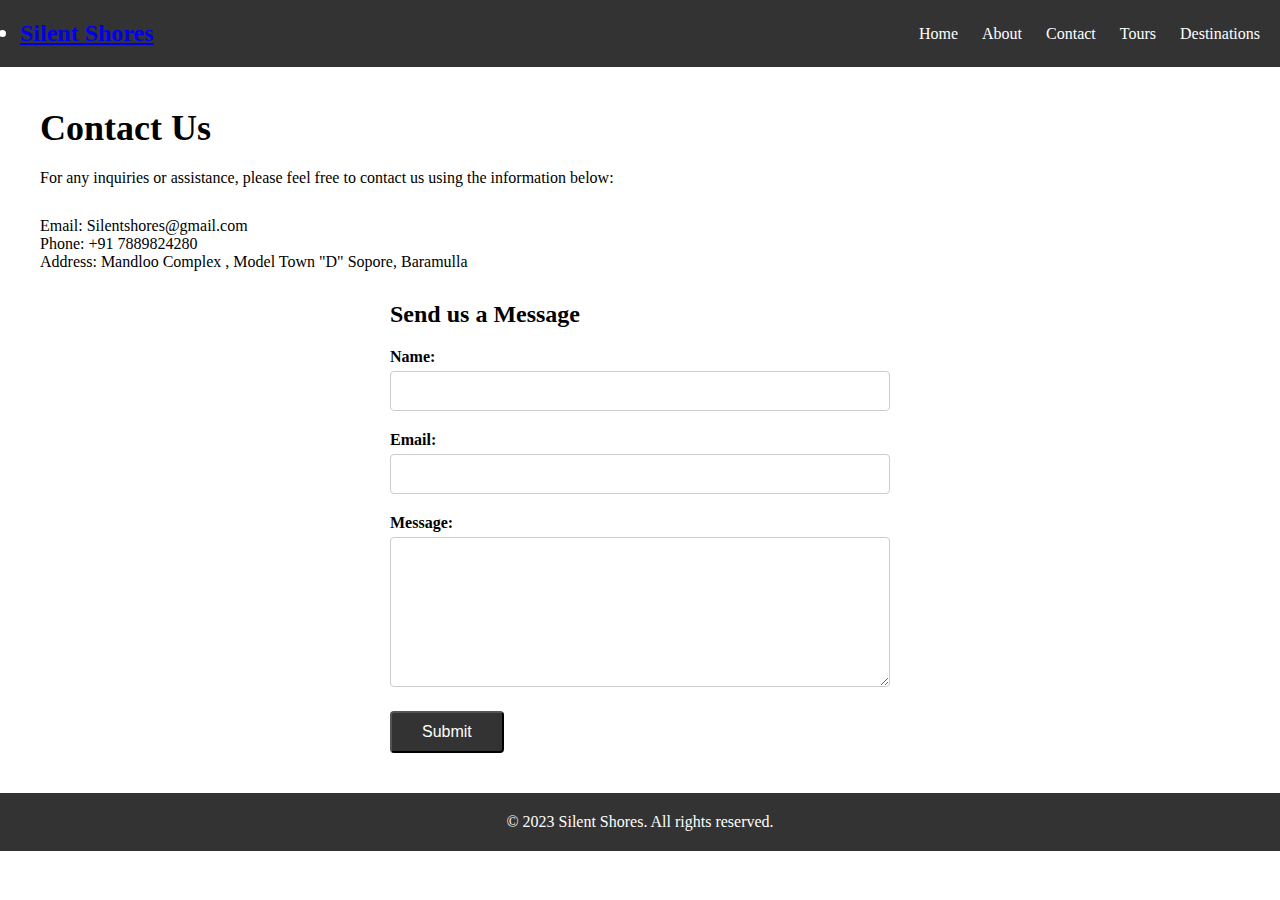
==== contact.html @ 1e836109 "added all other files" ====
<!DOCTYPE html>
<html>
<head>
  <title>Contact Us - Tour and Travel Website</title>
  <link rel="stylesheet" type="text/css" href="contactstyles.css">
</head>
<body>
  <header>
    <nav>
      <div class="logo">
        <h1> <li><a href="index.html">Silent Shores </a></li></h1>
      </div>
      <ul class="nav-links">
        <li><a href="index.html">Home</a></li>
        <li><a href="about.html">About</a></li>
        <li><a href="contact.html">Contact</a></li>
        <li><a href="#">Tours</a></li>
        <li><a href="#">Destinations</a></li>
      </ul>
    </nav>
  </header>

  <section class="contact-section">
    <h2>Contact Us</h2>
    <p>For any inquiries or assistance, please feel free to contact us using the information below:</p>
    <ul>
      <li>Email: Silentshores@gmail.com</li>
      <li>Phone: +91 7889824280</li>
      <li>Address: Mandloo Complex , Model Town "D" Sopore, Baramulla</li>
    </ul>
    <form class="contact-form">
      <h3>Send us a Message</h3>
      <div class="form-group">
        <label for="name">Name:</label>
        <input type="text" id="name" name="name" required>
      </div>
      <div class="form-group">
        <label for="email">Email:</label>
        <input type="email" id="email" name="email" required>
      </div>
      <div class="form-group">
        <label for="message">Message:</label>
        <textarea id="message" name="message" required></textarea>
      </div>
      <button type="submit" class="btn">Submit</button>
    </form>
  </section>

  <footer>
    <p>&copy; 2023 Silent Shores. All rights reserved.</p>
  </footer>
</body>
</html>
---- contactstyles.css ----
/* Reset some default styles */
* {
    margin: 0;
    padding: 0;
    box-sizing: border-box;
  }
  
  /* Style the header */
  header {
    background-color: #333;
    color: #fff;
    padding: 20px;
  }
  
  nav {
    display: flex;
    justify-content: space-between;
    align-items: center;
  }
  
  .logo h1 {
    font-size: 24px;
  }
  
  .nav-links li {
    display: inline-block;
    margin-left: 20px;
  }
  
  .nav-links a {
    color: #fff;
    text-decoration: none;
  }
  
  /* Style the contact section */
  .contact-section {
    padding: 40px;
  }
  
  .contact-section h2 {
    font-size: 36px;
    margin-bottom: 20px;
  }
  
  .contact-section p {
    margin-bottom: 30px;
  }
  
  .contact-section ul {
    list-style: none;
    margin-bottom: 30px;
  }
  
  .contact-form {
    max-width: 500px;
    margin: 0 auto;
  }
  
  .contact-form h3 {
    font-size: 24px;
    margin-bottom: 20px;
  }
  
  .form-group {
    margin-bottom: 20px;
  }
  
  .form-group label {
    display: block;
    font-weight: bold;
    margin-bottom: 5px;
  }
  
  .form-group input,
  .form-group textarea {
    width: 100%;
    padding: 10px;
    font-size: 16px;
    border-radius: 4px;
    border: 1px solid #ccc;
  }
  
  .form-group textarea {
    height: 150px;
  }
  
  .btn {
    display: inline-block;
    padding: 10px 30px;
    background-color: #333;
    color: #fff;
    text-decoration: none;
    border-radius: 4px;
    font-size: 16px;
    cursor: pointer;
  }
  
  /* Style the footer */
  footer {
    background-color: #333;
    color: #fff;
    text-align: center;
    padding: 20px;
  }
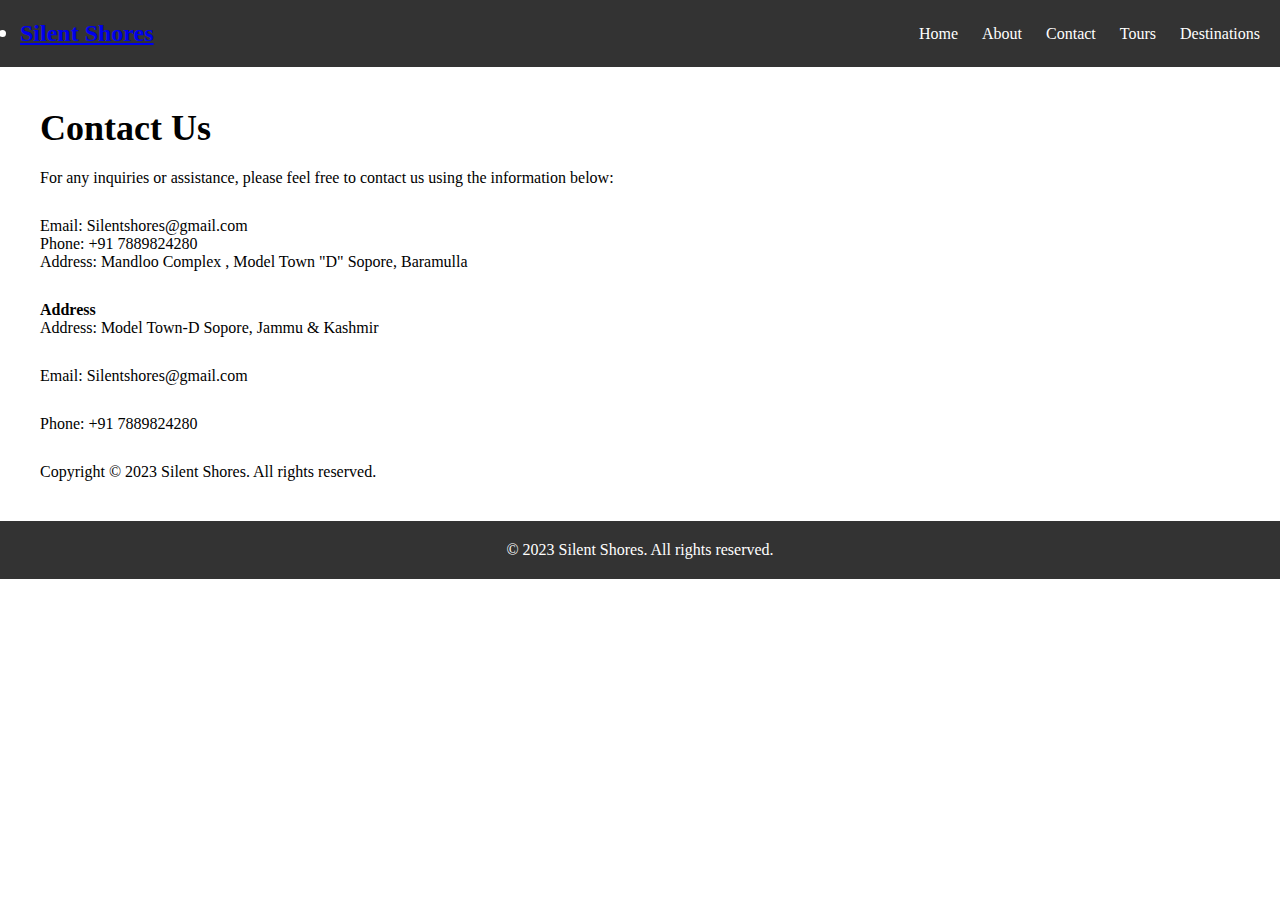
==== commit 898bab1b: "Update contact.html" ====
--- a/contact.html
+++ b/contact.html
@@ -28,22 +28,18 @@
       <li>Phone: +91 7889824280</li>
       <li>Address: Mandloo Complex , Model Town "D" Sopore, Baramulla</li>
     </ul>
-    <form class="contact-form">
-      <h3>Send us a Message</h3>
-      <div class="form-group">
-        <label for="name">Name:</label>
-        <input type="text" id="name" name="name" required>
+    <div class="footer__col">
+          <h4>Address</h4>
+          <p>
+            <span>Address:</span> Model Town-D Sopore, Jammu & Kashmir 
+          </p>
+          <p><span>Email:</span> Silentshores@gmail.com</p>
+          <p><span>Phone:</span> +91 7889824280</p>
+        </div>
       </div>
-      <div class="form-group">
-        <label for="email">Email:</label>
-        <input type="email" id="email" name="email" required>
+      <div class="footer__bar">
+        Copyright © 2023 Silent Shores. All rights reserved.
       </div>
-      <div class="form-group">
-        <label for="message">Message:</label>
-        <textarea id="message" name="message" required></textarea>
-      </div>
-      <button type="submit" class="btn">Submit</button>
-    </form>
   </section>
 
   <footer>
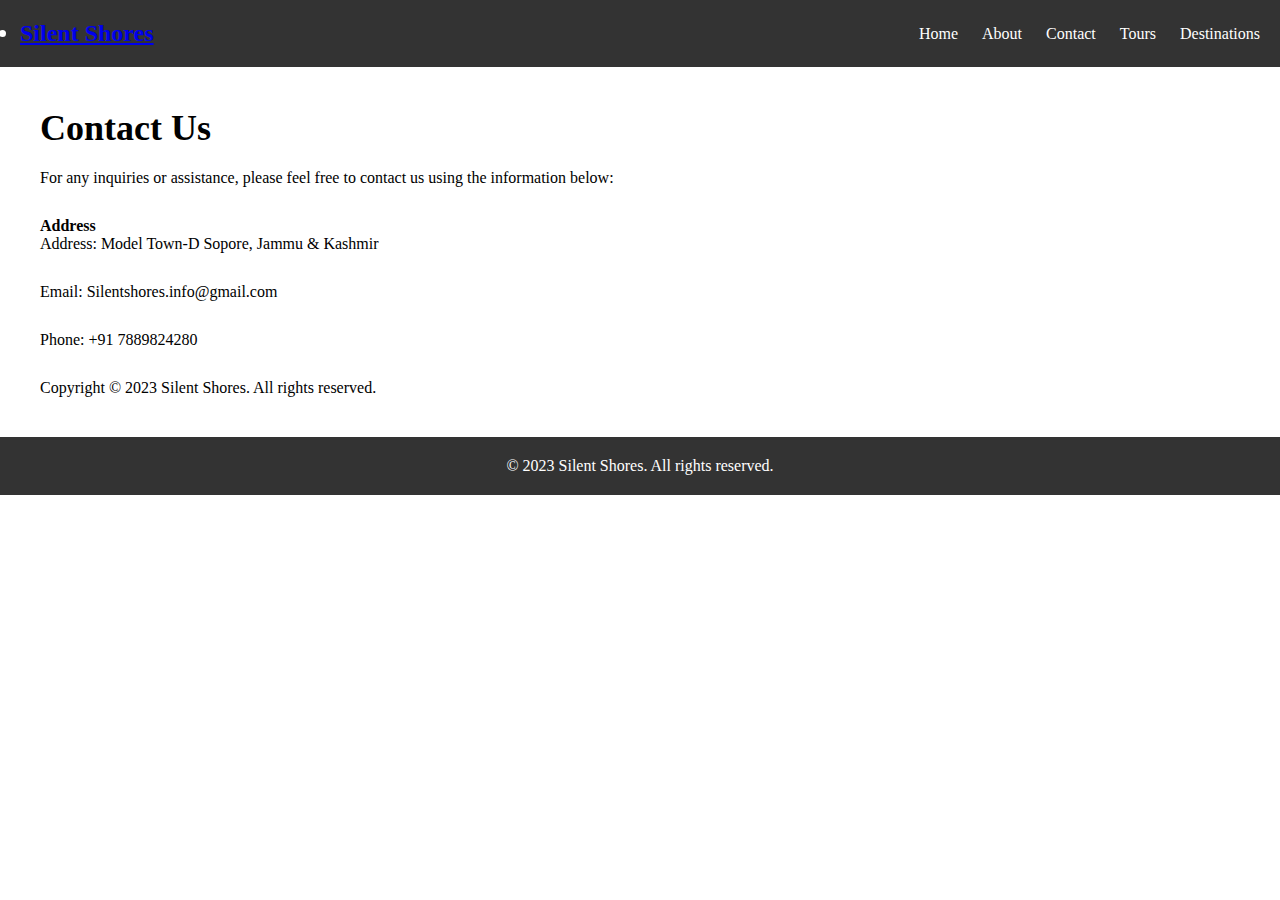
==== commit 1597b7ee: "Update contact.html" ====
--- a/contact.html
+++ b/contact.html
@@ -23,17 +23,12 @@
   <section class="contact-section">
     <h2>Contact Us</h2>
     <p>For any inquiries or assistance, please feel free to contact us using the information below:</p>
-    <ul>
-      <li>Email: Silentshores@gmail.com</li>
-      <li>Phone: +91 7889824280</li>
-      <li>Address: Mandloo Complex , Model Town "D" Sopore, Baramulla</li>
-    </ul>
-    <div class="footer__col">
+       <div class="footer__col">
           <h4>Address</h4>
           <p>
             <span>Address:</span> Model Town-D Sopore, Jammu & Kashmir 
           </p>
-          <p><span>Email:</span> Silentshores@gmail.com</p>
+          <p><span>Email:</span> Silentshores.info@gmail.com</p>
           <p><span>Phone:</span> +91 7889824280</p>
         </div>
       </div>
